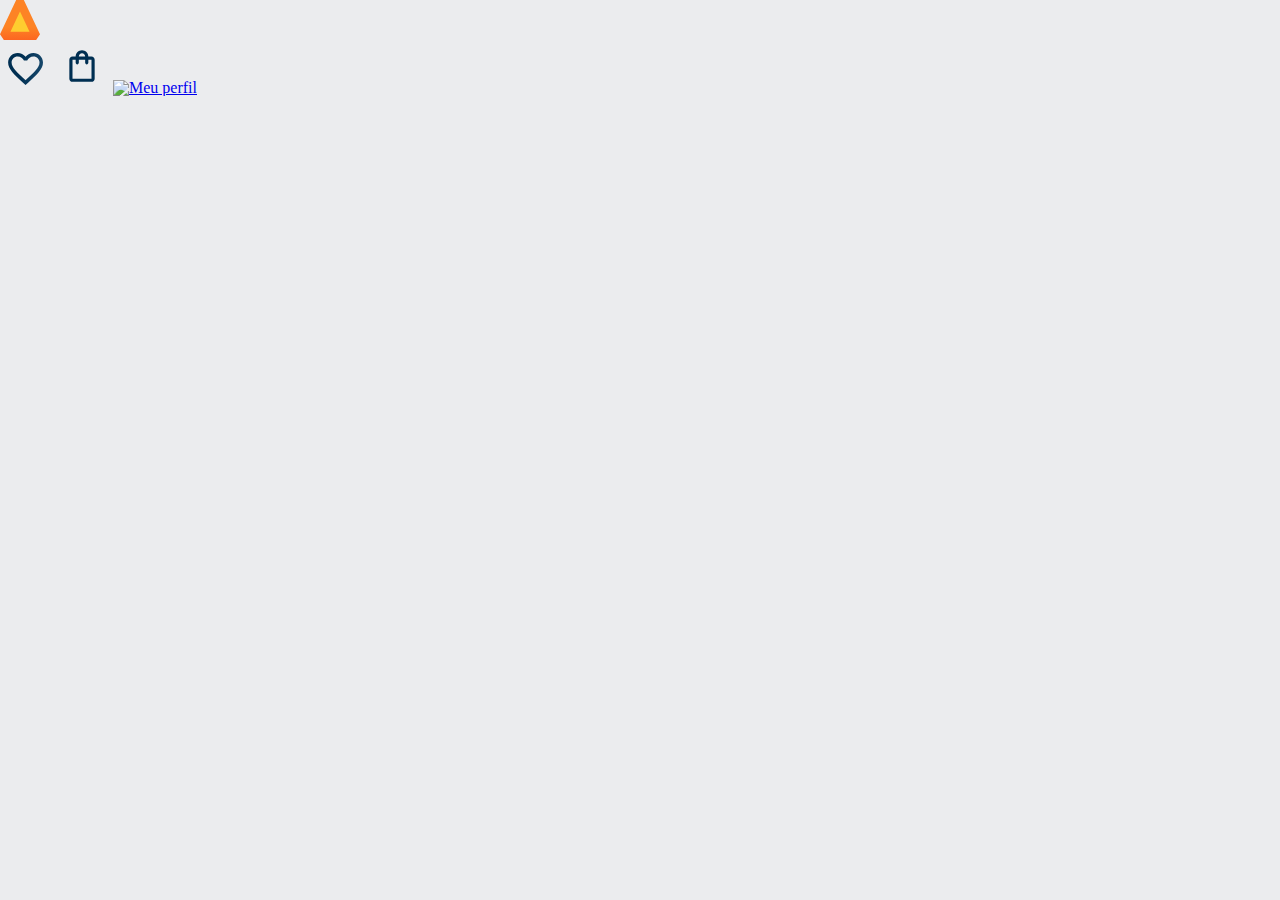
==== Nova pasta/index.html @ 150a78b2 "Add files via upload" ====
<!DOCTYPE html>
<html>

<head>
    <meta charset="UTF-8">
    <meta name="viewport" content="width=device-width, initial-scale=1.0">
    <title>AluraBooks</title>
    <link rel="stylesheet" href="styles.css">
    <link rel="stylesheet" href="reset.css">
</head>

<body>
    <header class="cabeçalho">
        <div class="container">
            <span class="cabeçalho__menu-hamburguer container__imagem"></span>
            <img src="img/Logo.svg" alt="Logo da AluraBooks" class="container__imagem">
        </div>
        <div class="container">
            <a href="#"><img src="img/Favoritos.svg" alt="Meus favoritos" class="container__imagem"></a>
            <a href="#"><img src="img/Compras.svg" alt="Carrinho de compras" class="container__imagem"></a>
            <a href="#"><img src="img/Usuario.svg" alt="Meu perfil" class="container__imagem"></a>
        </div>
    </header>    
</body>


</html>
---- Nova pasta/styles.css ----
@import url("styles/header.css");

:root {
    --cor-de-fundo: #EBECEE;
    --branco: #FFFFFF;
}


body {
    background-color: var(--cor-de-fundo);
}

h1 {
    background-color: white;
}
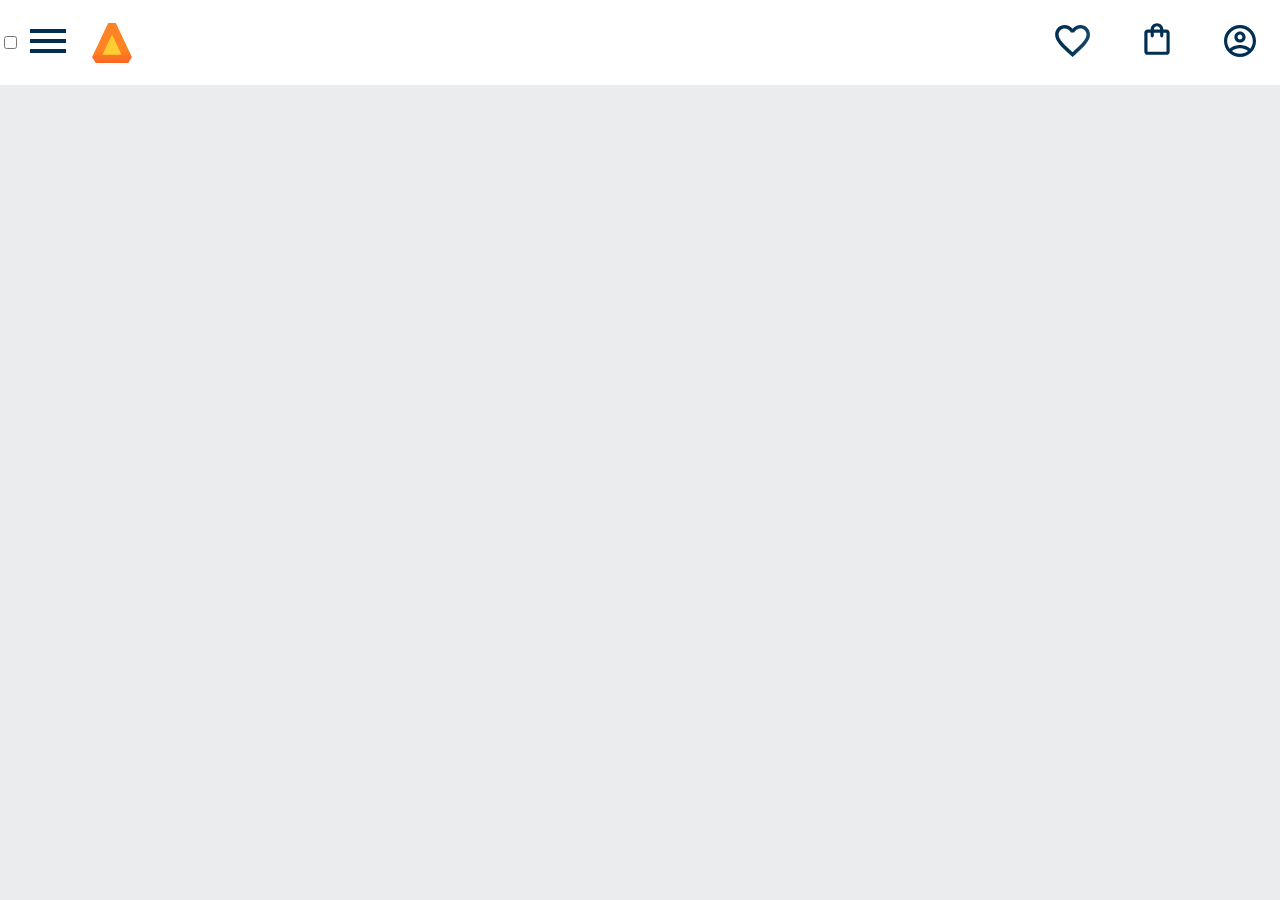
==== commit 3eb37c1d: "Add files via upload" ====
--- a/Nova pasta/index.html
+++ b/Nova pasta/index.html
@@ -12,16 +12,41 @@
 <body>
     <header class="cabeçalho">
         <div class="container">
-            <span class="cabeçalho__menu-hamburguer container__imagem"></span>
-            <img src="img/Logo.svg" alt="Logo da AluraBooks" class="container__imagem">
-        </div>
+            <input type="checkbox" id="menu" class="container__botao" />
+            <label for="menu">
+                <span class="cabeçalho__menu-hamburguer container__imagem"></span>
+              </label>
+              
+              <ul class="lista-menu">
+                <li class="lista-menu__titulo">Categorias</li>
+                <li class="lista-menu__item">
+                  <a href="#" class="lista-menu__link">Programação</a>
+                </li>
+                <li class="lista-menu__item">
+                  <a href="#" class="lista-menu__link">Front-end</a>
+                </li>
+                <li class="lista-menu__item">
+                  <a href="#" class="lista-menu__link">Infraestrutura</a>
+                </li>
+                <li class="lista-menu__item">
+                  <a href="#" class="lista-menu__link">Business</a>
+                </li>
+                <li class="lista-menu__item">
+                  <a href="#" class="lista-menu__link">Design & UX</a>
+                </li>
+              </ul>
+              
+              
+            <img src="img/Logo.svg" alt="Logo da AluraBooks" class="container__imagem" />
+          </div>          
         <div class="container">
             <a href="#"><img src="img/Favoritos.svg" alt="Meus favoritos" class="container__imagem"></a>
             <a href="#"><img src="img/Compras.svg" alt="Carrinho de compras" class="container__imagem"></a>
-            <a href="#"><img src="img/Usuario.svg" alt="Meu perfil" class="container__imagem"></a>
+            <a href="#"><img src="img/Usuário.svg" alt="Meu perfil" class="container__imagem"></a>
         </div>
     </header>    
 </body>
 
 
-</html>+</html>
+
--- a/Nova pasta/styles.css
+++ b/Nova pasta/styles.css
@@ -1,9 +1,11 @@
 @import url("styles/header.css");
 
 :root {
-    --cor-de-fundo: #EBECEE;
-    --branco: #FFFFFF;
-}
+    --cor-de-fundo: #ebecee;
+    --branco: #ffffff;
+    --laranja: #eb9b00;
+    --azul-degrade: linear-gradient(97.54deg, #002f52 35.49%, #326589 165.37%);
+  }  
 
 
 body {
